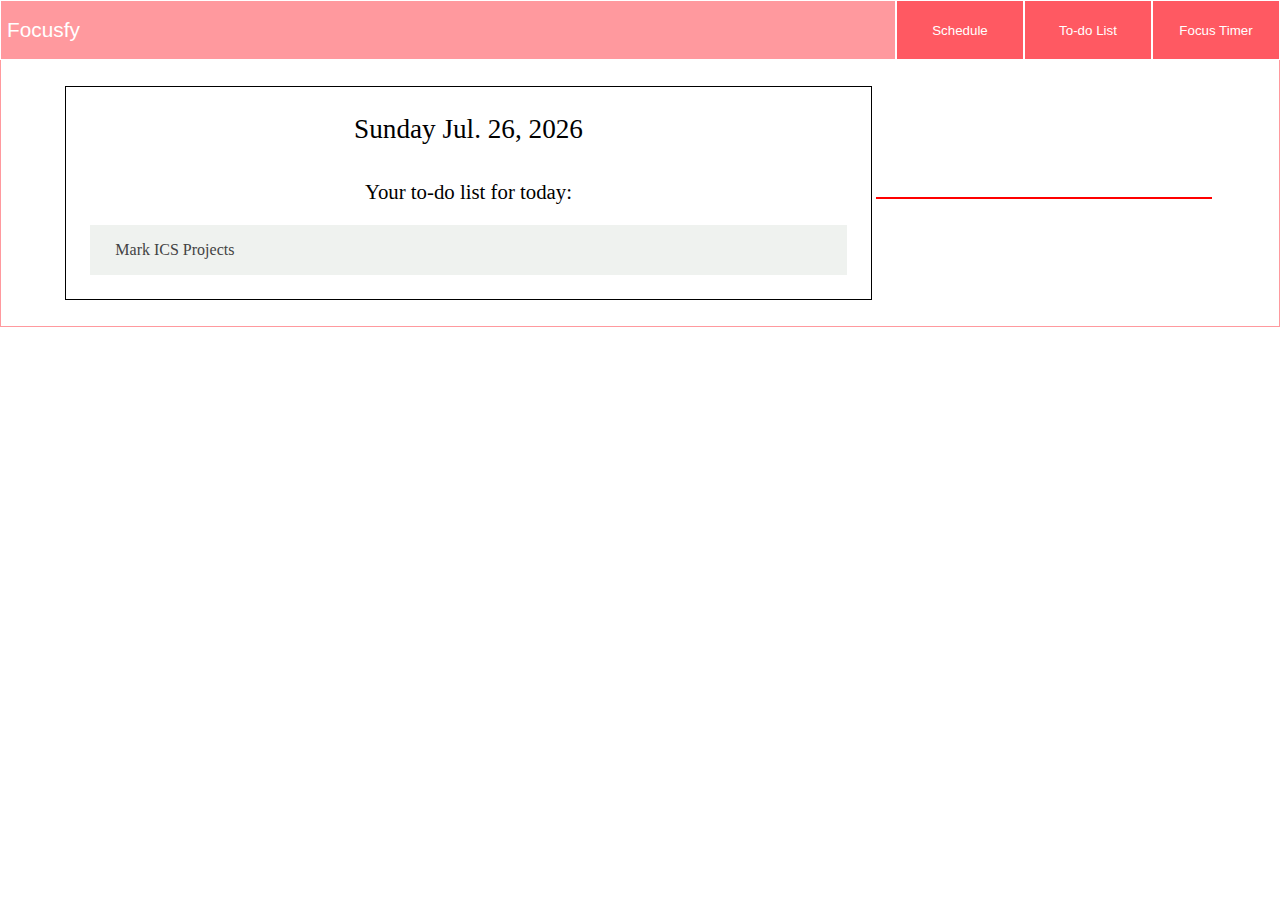
==== Focusfy.html @ 741dc26f "add" ====
<!DOCTYPE html>
<html lang="en">
<head>
    <meta charset="UTF-8">
    <title>Focusfy</title>

</head>
<body>
<!-- Tab links -->
<div class="tab">
    <button class="tablinksHome" id="defaultOpen" onclick="openTab(event, 'Home')"  >Focusfy</button>
    <button class="tablinks" onclick="openTab(event, 'Schedule')">Schedule</button>
    <button class="tablinks" onclick="openTab(event, 'To-do List')">To-do List</button>
    <button class="tablinks" onclick="openTab(event, 'Focus Timer')">Focus Timer</button>
</div>

<!-- Tab content -->
<div id="Home" class="tabcontent">
    <div>
        <div style="width: 70%; border: 1px solid black; display: inline-block">
            <p id="date">What's the date?</p>
            <div>
                <p id="homeToDoListHeader">Your to-do list for today:</p>
                <table id="checklistHome">
                    <tr>
                        <td class="taskHome">Mark ICS Projects</td>
                    </tr>
                </table>

            </div>
        </div>
        <div style = "width: 29%; border: 1px solid red; display: inline-block">

        </div>
    </div>
</div>
<div id="Schedule" class="tabcontent">
    <div id="scheduleIn">
        <input id = "addSchedule" type="text" placeholder="Add tasks">
        <label for="daySelect">Day:</label>
        <select id="daySelect">
            <option value="sunday">Sunday</option>
            <option value="monday">Monday</option>
            <option value="tuesday">Tuesday</option>
            <option value="wednesday">Wednesday</option>
            <option value="thursday">Thursday</option>
            <option value="friday">Friday</option>
            <option value="saturday">Saturday</option>
        </select>
        <img src="addTaskButton.png" alt="Add task" id = "addScheduleButton" onclick="addSchedule()">
    </div>
    <div id="tableDiv">
        <table class="scheduleTable" id="sunday">
            <tr class="tableHeader">
                <th> Sunday </th>
            </tr>
        </table>
        <table class="scheduleTable" id="monday">
            <tr class="tableHeader">
                <th> Monday </th>
            </tr>
        </table>
        <table class="scheduleTable" id="tuesday">
            <tr class="tableHeader">
                <th> Tuesday </th>
            </tr>
        </table>
        <table class="scheduleTable" id="wednesday">
            <tr class="tableHeader">
                <th> Wednesday </th>
            </tr>
        </table>
        <table class="scheduleTable" id="thursday">
            <tr class="tableHeader">
                <th> Thursday </th>
            </tr>
        </table>
        <table class="scheduleTable" id="friday">
            <tr class="tableHeader">
                <th> Friday </th>
            </tr>
        </table>
        <table class="scheduleTable" id="saturday">
            <tr class="tableHeader">
                <th> Saturday </th>
            </tr>
        </table>
    </div>
</div>

<div id="To-do List" class="tabcontent">

    <div class="checklistOutline">
        <h1 class="tabHeader">To-do List</h1>
        <div id="input">
            <input id = "taskAdder" type="text" placeholder="Add tasks">
            <img src="addTaskButton.png" alt="Add task" id = "addTaskButton" onclick="addTask()" onmouseover="changeImg()" onmouseout="changeImg()">
        </div>
        <table id="checklist">
            <tr>
                <td class="task">Mark ICS Projects</td>
                <td class="closeTask">✖</td>
            </tr>
        </table>
    </div>
</div>

<div id="Focus Timer" class="tabcontent">
    <div class="timer">
        <p id="timeleft">30:00</p>
        <div class="buttonDiv">
            <button class="startButton" id = "startButton" onclick="startButtonClick()">Start Timer</button>
        </div>

    </div>
    <h1 class = "tabHeader" id="timerHeader">Time to work!</h1>
</div>

<script type="text/javascript" src="FocusfyScript.js"></script>
<link rel="stylesheet" href="FocusfyFormatting.css">
<script type="text/javascript" src="ScheduleScript.js"></script>
<link rel="stylesheet" href="ScheduleFormatting.css">
<script type="text/javascript" src="ToDoListScript.js"></script>
<link rel="stylesheet" href="ToDoListFormatting.css">
<script type="text/javascript" src="TimerScript.js"></script>
<link rel="stylesheet" href="TimerFormatting.css">

</body>
</html>
---- FocusfyFormatting.css ----
body {
    margin: 0;
}
/* Style the tab */
.tab {
    background-color: #ff5962;
    width: 100%;
    height: 60px;
    top: 0;
    position: sticky;
}

/* Style the buttons that are used to open the tab content */
.tablinks{
    display:table-cell;
    background-color: inherit;
    float: left;
    border: 1px solid white;
    outline: none;
    cursor: pointer;
    transition: 0.3s;
    text-align: center;
    width: 10%;
    height: 100%;
    color: white;
}

/* Change background color of buttons on hover */
.tablinks:hover {
    background-color: #ff999e;
}

/* Create an active/current tablink class */
.tablinks.active {
    background-color: #ff999e;
}

.tablinksHome{
    display:table-cell;
    background-color: inherit;
    float: left;
    border: 1px solid white;
    outline: none;
    cursor: pointer;
    transition: 0.3s;
    text-align: left;
    height: 100%;
    width: 70%;
    font-size: 1.3em;
    overflow: hidden;
    color: white;
}

/* Change background color of buttons on hover */
.tablinksHome:hover {
    background-color: #ff999e;
}

/* Create an active/current tablink class */
.tablinksHome.active {
    background-color: #ff999e;
}

/* Style the tab content */
.tabcontent {
    display: none;
    padding: 2% 5%;
    border: 1px solid #ff999e;
    border-top: none;
}


#Home {
    display : block;
}


.tabHeader {
    text-align: center;
    padding-top: 20px;
    color: white;
}

#checklistHome {
    overflow: auto;
    border: none;
    background-color: #eff2ef;
    color: #434343;
    padding-left: 3%;
    padding-right: 3%;
    width: 94%;
    border-collapse: separate;
    border-spacing:0 15px;
    margin:auto;
    margin-bottom: 3%;
}
/*each list item of checklist*/
#checklisthome tr {
    list-style-type: none;
    cursor: pointer;
    padding: 10%;
    transition: 0.3s;
    height: 40px;


}

#date {
    font-size: 1.7em;
    text-align: center;
    padding-bottom: 1%;
}

#homeToDoListHeader {
    font-size: 1.3em;
    text-align: center;
}
---- ScheduleFormatting.css ----
/*
Spacing of the tables
 */
.scheduleTable th{
    padding: 0.5%;
    border:1px solid black;
    width: 14.2857142857%;
    text-align: center;
    max-width: 14.2857142857%;
}
.scheduleTable {
    display: table-cell;
    max-width: 14.2857142857%;
}

#tableDiv table {
    float: left;
    width: 14.2857142857%;
    max-width: 14.2857142857%;
}

/*
Takes care of the width of the tables
 */

#addScheduleButton {
    width: 40px;
    display: inline-block;
    vertical-align: bottom
}

/*Fix text overflow*/

.scheduleDiv {
    max-width: 100%;
}
.scheduleRow {
    max-width: 100%;
}
.scheduleData {
    margin: 0 auto;
    max-width: 10%;
    border: solid 2px #ccc;
    padding: 12px;
    overflow-wrap: break-word;
    word-wrap: break-word;
    word-break: break-word;
}
---- ToDoListFormatting.css ----
.checklistOutline {
    border-radius: 30px;
    fill: darkgrey;
    margin: auto;
    width: 80%;
    padding-top: 0.2%;
    background-color: #ff5962;
    padding-left: 2%;
    padding-right: 2%;
    padding-bottom: 2%;
}

/*the list of items to do*/
#checklist {
    overflow: auto;
    border: none;
    background-color: #eff2ef;
    color: #434343;
    padding-left: 3%;
    padding-right: 3%;
    width: 94%;
    border-collapse: separate;
    border-spacing:0 15px;
    margin:auto;
}
/*each list item of checklist*/
#checklist tr {
    list-style-type: none;
    cursor: pointer;
    padding: 10%;
    transition: 0.3s;
    height: 40px;


}
/*when you hover over an item*/
#checklist tr:hover {
    background: #434343;
    color: white;
    transition: 0.3s;
}

#taskAdder{
    width: 70%;
    height: 40px;
    margin: auto;
    display:inline;
    border-radius: 10px;
    border: none;
    padding-left: 1%;
    background-color: #ffced0;
}

#input {
    width:94%;
    margin: auto;
    padding-top: 3%;
    padding-bottom: 3%;
    text-align: center;
    background-color: #ff999e;
    border-radius: 20px;
    margin-bottom: 2%;

}

#addTaskButton {
    width: 40px;
    display: inline-block;
    vertical-align: bottom
}

.closeTask {
    text-align: center;
    width: 40px;
    color: #ff5962;
    transition: 0.3s;
}

.closeTask:hover{
    background-color: #ff5962;
    color: #ffced0;

}

.task {
    overflow: hidden;
}
---- TimerFormatting.css ----
/*div holding the timer*/
.timer {
    border-radius: 30px;
    fill: darkgrey;
    margin: auto;
    width: 50%;
    padding-top: 0.2%;
    background-color: #ff999e;
}
/*the timer*/
#timeleft {
    font-size: 5em;
    text-align: center;
    color: white;
}
/*button to start and stop the timer*/
.startButton {
    position: relative;
    font-size: 2em;
    text-align: center;
    border-radius: 10px;
    border: none;
    fill: darkgrey;
    left: 50%;
    transform: translate(-50%);
    cursor: pointer;
    background-color: white;
    color: #ff5962;
    padding-top: 1%;
    padding-bottom: 1%;
}
/*hovering the start button*/
.startButton:hover {
    background-color: #a83e44;
}

/*after clicking the start button*/
.startButton.active {
    background-color: #cccccc;
}

/*padding for the button*/
.buttonDiv {
    padding-bottom: 10%;
}

#Focus\ Timer {
    background-color: #ff5962;
}

#timerHeader {
    color: white;
}
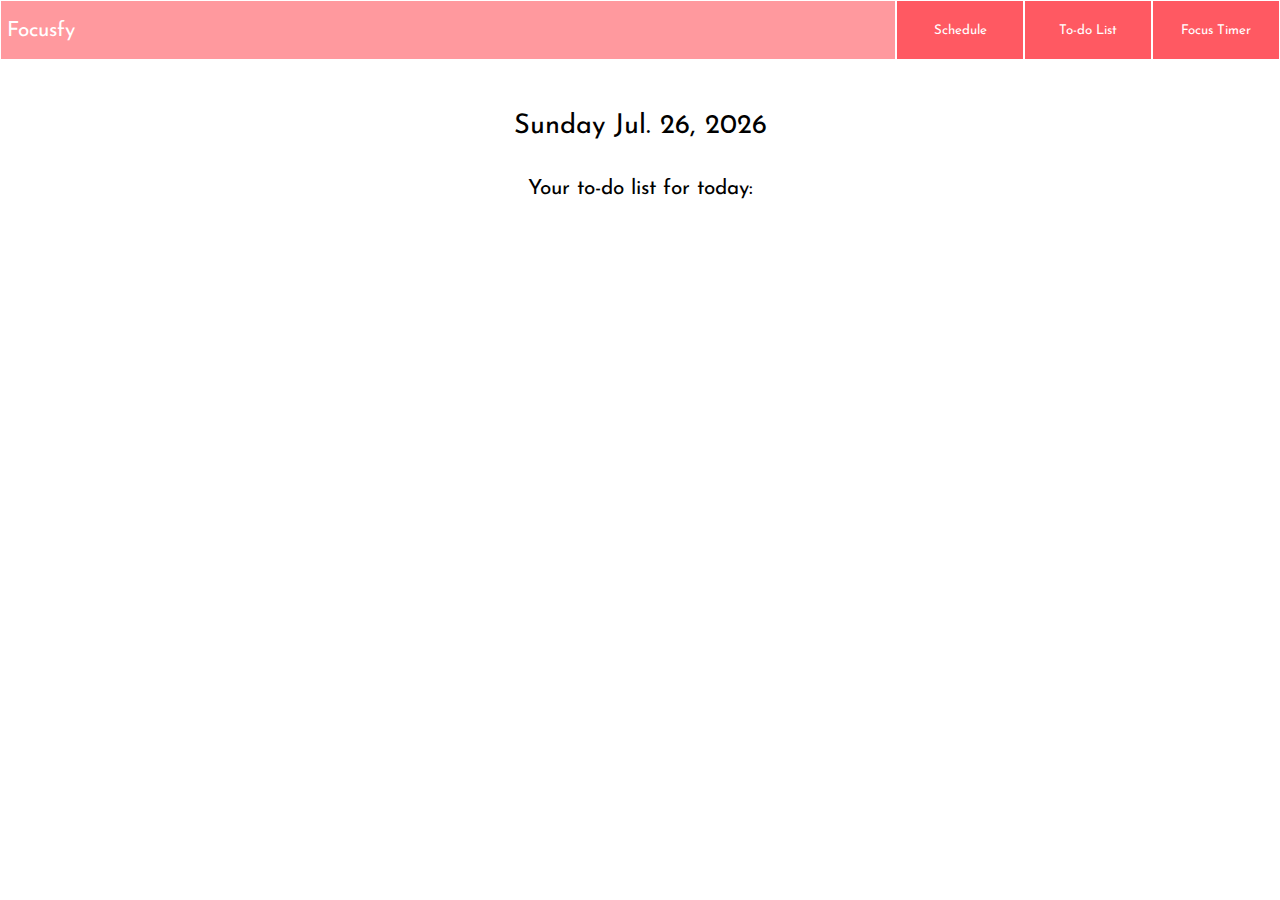
==== commit a24324e1: "add" ====
--- a/Focusfy.html
+++ b/Focusfy.html
@@ -3,7 +3,7 @@
 <head>
     <meta charset="UTF-8">
     <title>Focusfy</title>
-
+    <link rel="stylesheet" href="https://fonts.googleapis.com/css?family=Josefin+Sans">
 </head>
 <body>
 <!-- Tab links -->
@@ -17,20 +17,14 @@
 <!-- Tab content -->
 <div id="Home" class="tabcontent">
     <div>
-        <div style="width: 70%; border: 1px solid black; display: inline-block">
+        <div style="width: 100%; display: inline-block">
             <p id="date">What's the date?</p>
             <div>
                 <p id="homeToDoListHeader">Your to-do list for today:</p>
                 <table id="checklistHome">
-                    <tr>
-                        <td class="taskHome">Mark ICS Projects</td>
-                    </tr>
                 </table>
 
             </div>
-        </div>
-        <div style = "width: 29%; border: 1px solid red; display: inline-block">
-
         </div>
     </div>
 </div>
@@ -47,6 +41,10 @@
             <option value="friday">Friday</option>
             <option value="saturday">Saturday</option>
         </select>
+        From
+        <input id="timeInput" type="time" name="time"/>
+        To
+        <input id="timeInput2" type="time" name="time"/>
         <img src="addTaskButton.png" alt="Add task" id = "addScheduleButton" onclick="addSchedule()">
     </div>
     <div id="tableDiv">
@@ -97,10 +95,6 @@
             <img src="addTaskButton.png" alt="Add task" id = "addTaskButton" onclick="addTask()" onmouseover="changeImg()" onmouseout="changeImg()">
         </div>
         <table id="checklist">
-            <tr>
-                <td class="task">Mark ICS Projects</td>
-                <td class="closeTask">✖</td>
-            </tr>
         </table>
     </div>
 </div>
--- a/FocusfyFormatting.css
+++ b/FocusfyFormatting.css
@@ -65,7 +65,6 @@
 .tabcontent {
     display: none;
     padding: 2% 5%;
-    border: 1px solid #ff999e;
     border-top: none;
 }
 
@@ -105,6 +104,11 @@
 
 }
 
+
+* {
+    font-family: "Josefin Sans", sans-serif;
+}
+
 #date {
     font-size: 1.7em;
     text-align: center;
--- a/ScheduleFormatting.css
+++ b/ScheduleFormatting.css
@@ -30,10 +30,6 @@
 }
 
 /*Fix text overflow*/
-
-.scheduleDiv {
-    max-width: 100%;
-}
 .scheduleRow {
     max-width: 100%;
 }
--- a/ToDoListFormatting.css
+++ b/ToDoListFormatting.css
@@ -64,6 +64,7 @@
 }
 
 #addTaskButton {
+	cursor: pointer;
     width: 40px;
     display: inline-block;
     vertical-align: bottom
@@ -84,4 +85,5 @@
 
 .task {
     overflow: hidden;
+    border-radius: 10px;
 }--- a/TimerFormatting.css
+++ b/TimerFormatting.css
@@ -32,6 +32,8 @@
 /*hovering the start button*/
 .startButton:hover {
     background-color: #a83e44;
+    color: white;
+    transition: 0.2s;
 }
 
 /*after clicking the start button*/
